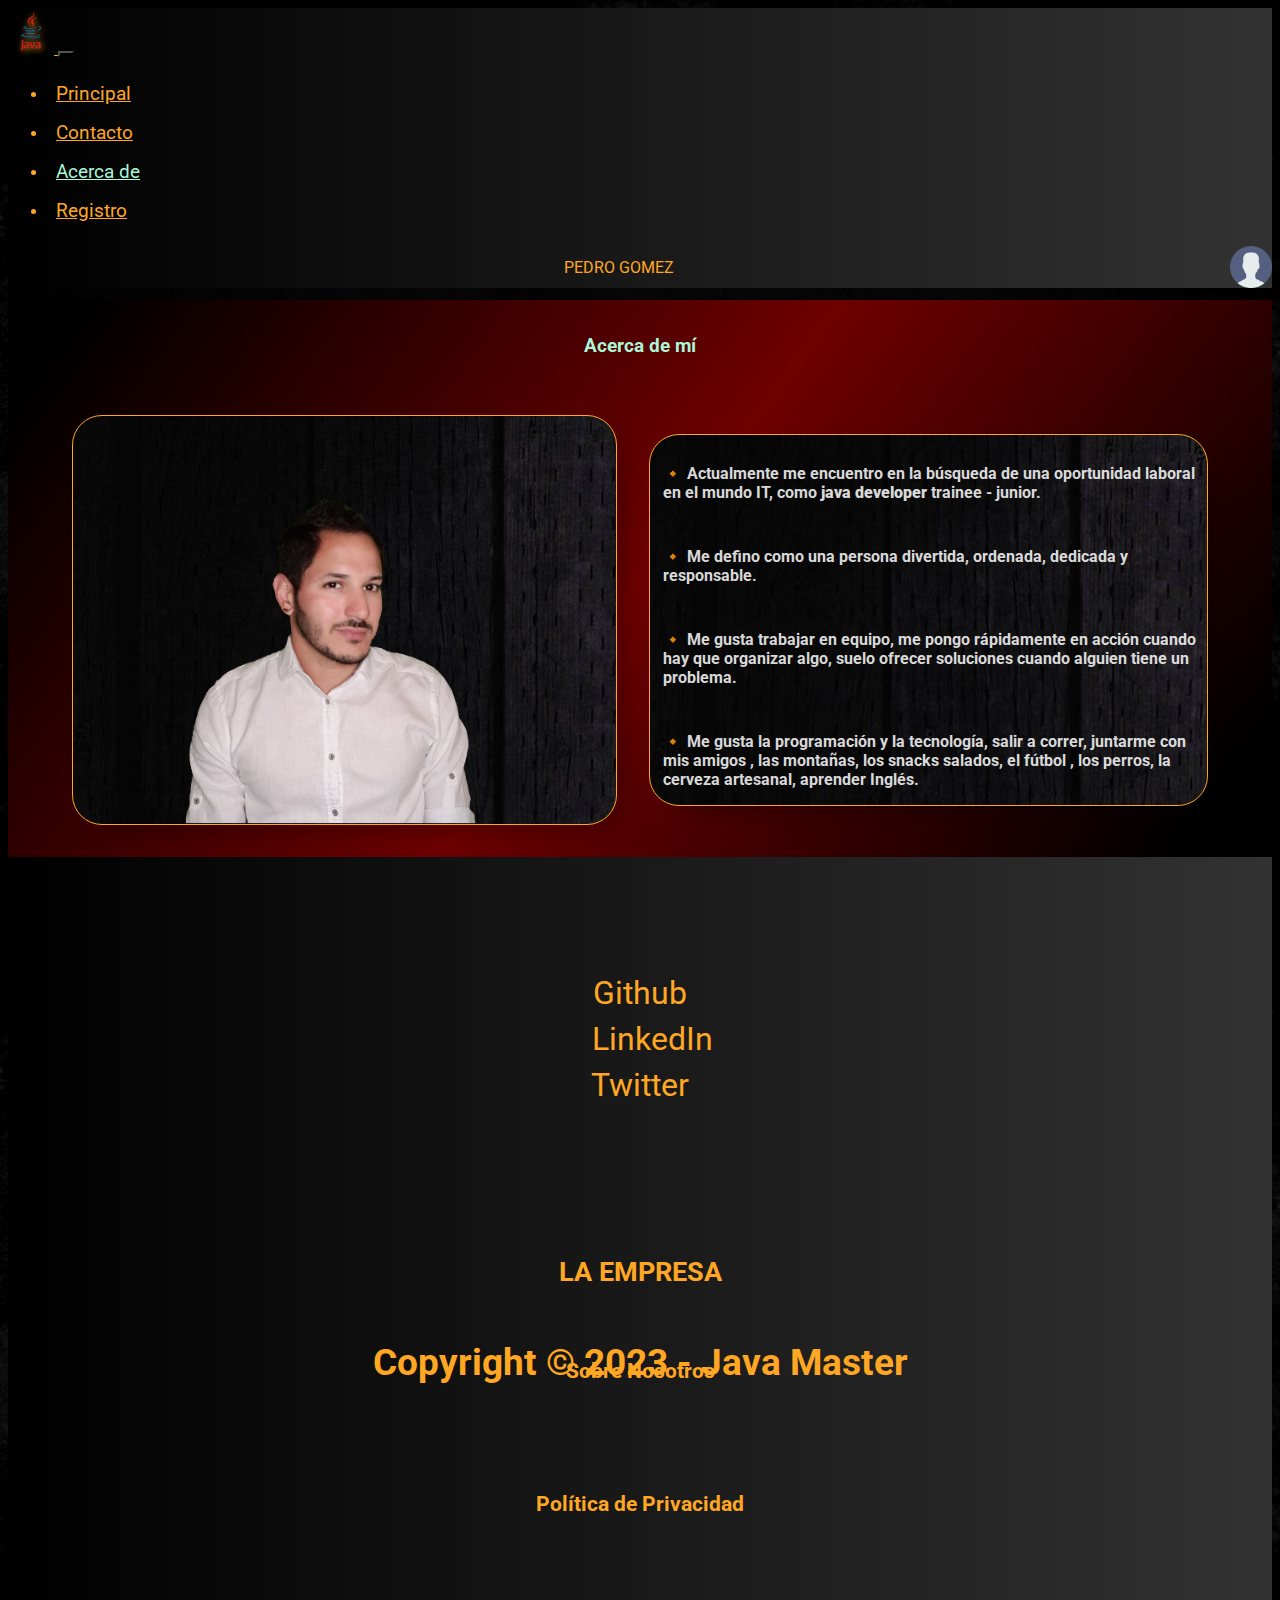
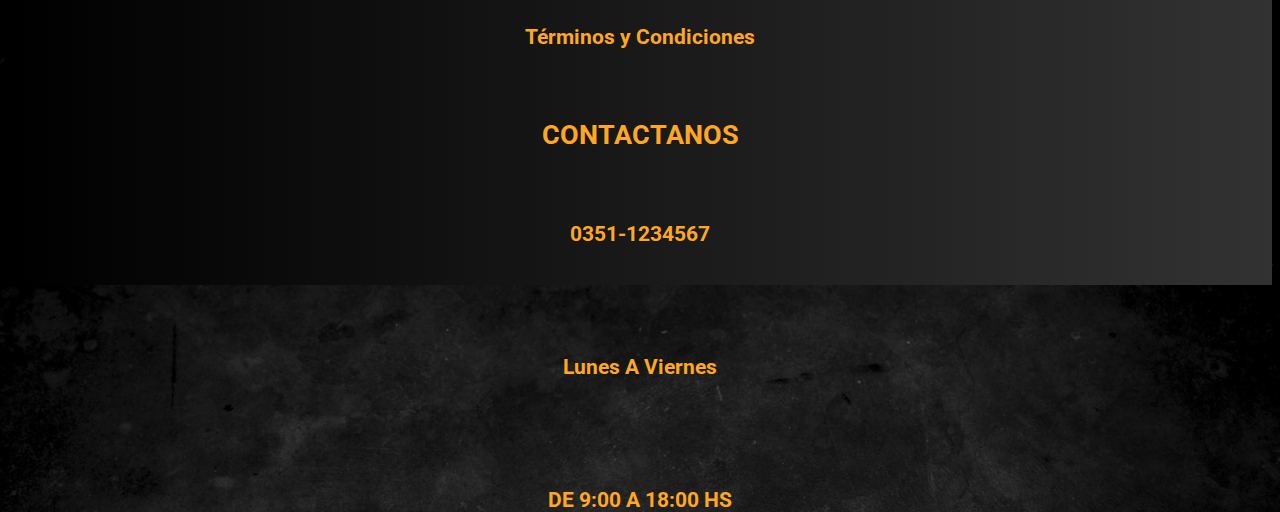
==== pages/about-us/about-us.html @ b2e186c3 "Proyecto entregador front end - Primera entrega" ====
<!DOCTYPE html>
<html lang="es">
<head>
    <meta charset="UTF-8">
    <meta name="viewport" content="width=device-width, initial-scale=1.0">
    <title>Acerca de Nosotros</title>
    <!--=== FAVICON ===-->
    <link rel="icon" href="/assets/images/favicon.ico" type="image/x-icon">
    <!--=== FONT-AWESOME ===-->
    <link rel="stylesheet" href="https://cdnjs.cloudflare.com/ajax/libs/font-awesome/6.4.2/css/all.min.css" 
        integrity="sha512-z3gLpd7yknf1YoNbCzqRKc4qyor8gaKU1qmn+CShxbuBusANI9QpRohGBreCFkKxLhei6S9CQXFEbbKuqLg0DA==" 
        crossorigin="anonymous" referrerpolicy="no-referrer" />
    <!--=== CSS BOOTSTRAP ===-->
    <link href="https://cdn.jsdelivr.net/npm/bootstrap@5.3.1/dist/css/bootstrap.min.css" rel="stylesheet" 
        integrity="sha384-4bw+/aepP/YC94hEpVNVgiZdgIC5+VKNBQNGCHeKRQN+PtmoHDEXuppvnDJzQIu9" crossorigin="anonymous">
    <!--=== CSS ===-->
    <link rel="stylesheet" href="/css/styles.css">
    <link rel="stylesheet" href="/css/about-us.css">
    <!--=== JS BOOTSTRAP ===-->
    <script src="https://cdn.jsdelivr.net/npm/bootstrap@5.3.1/dist/js/bootstrap.bundle.min.js" 
        integrity="sha384-HwwvtgBNo3bZJJLYd8oVXjrBZt8cqVSpeBNS5n7C8IVInixGAoxmnlMuBnhbgrkm" 
        crossorigin="anonymous" defer></script>
    <!--=== JS ===-->
    <script src="/js/script.js" defer></script>
</head>
<body>
    <!-- =============== [ HEADER ] ======================================================================================== -->
    <header class="main-header">
        <!--==== NAVBAR ====-->
        <nav class="navbar navbar-expand-md main-navbar">
            <div class="container-fluid">
                <a class="navbar-brand" href="/">
                    <img src="/assets/images/java.png" alt="logo-java" class="main-logo">
                </a>
                <button class="navbar-toggler" type="button" data-bs-toggle="collapse" data-bs-target="#navbarSupportedContent" 
                    aria-controls="navbarSupportedContent" aria-expanded="false" aria-label="Toggle navigation">
                    <span class="main-menu-icon">
                        <i class="fa-solid fa-bars"></i>
                    </span>
                </button>
                <div class="collapse navbar-collapse" id="navbarSupportedContent">
                    <ul class="navbar-nav me-auto mb-2 mb-lg-0">
                        <li class="nav-item">
                            <a class="nav-link" aria-current="page" href="/">Principal</a>
                        </li>
                        <li class="nav-item">
                            <a class="nav-link" href="/pages/contact/contact.html">Contacto</a>
                        </li>
                        <li class="nav-item">
                            <a class="nav-link active" href="/pages/about-us/about-us.html">Acerca de</a>
                        </li>
                        <li class="nav-item">
                            <a class="nav-link" href="/pages/register/register.html">Registro</a>
                        </li>
                    </ul>
                    <div class="header-user mb-md-0">
                        <i class="fa-solid fa-cart-shopping"></i>
                        <div>PEDRO GOMEZ</div>
                        <img class="header-user-img" src="/assets/images/user.png" alt="user-logo">
                    </div>
                </div>
            </div>
        </nav>
    </header>
    <!-- =============== [ MAIN ] ========================================================================================== -->
    <main class="main-container container-xl">
        <h3 class="mi-titulo">Acerca de mí</h3>
        <section class="about-us-container pt-0">
            <!--==== IMAGE ====-->
            <div class="col-12 col-md-4 about-us">
                <img src="/assets/images/foto.png" class="w-100" alt="Foto Matias Acevedo">
            </div>
            <!--==== DESCRIPTION ====-->
            <div class="col-12 col-md-8 about-us about-us-text">
                <p>🔸 Actualmente me encuentro en la búsqueda de una oportunidad laboral en el mundo IT, como
                    <strong>java developer</strong> trainee - junior.
                </p>
                <p>
                    🔸 Me defino como una persona divertida, ordenada, dedicada y responsable.
                </p>
                <p>
                    🔸 Me gusta trabajar en equipo, me pongo rápidamente en acción cuando hay que organizar algo,
                    suelo ofrecer soluciones cuando alguien tiene un problema.
                </p>
                <p>
                    🔸 Me gusta la programación y la tecnología, salir a correr, juntarme con mis amigos , las montañas,
                    los snacks salados, el fútbol , los perros, la cerveza artesanal, aprender Inglés.
                </p>
            </div>
        </section>
    </main> 
    <!-- =============== [ FOOTER ] ======================================================================================== -->
    <footer class="main-footer-container">
        <div class="row g-0">
            <!--==== SECTION 1 ====-->
            <div class="col-12 col-lg-4">
                <div class="main-footer">
                    <div class="github">
                        <i class="fa-brands fa-github"></i>
                        <a href="https://github.com/MatiasNicolasAcevedo" target="_blank">Github</a>
                    </div>
                    <div class="linkedin">
                        <i class="fa-brands fa-linkedin"></i>
                        <a href="https://www.linkedin.com/in/matias-nicolas-acevedo/" target="_blank">LinkedIn</a>
                    </div>
                    <div class="twitter">
                        <i class="fa-brands fa-x-twitter"></i>
                        <a href="https://twitter.com/MatiasDevelop3r" target="_blank">Twitter</a>
                    </div>
                </div>   
            </div>
            <!--==== SECTION 2 ====-->
            <div class="col-12 col-lg-4">
                <div class="main-footer">
                    <i class="fa-brands fa-java footer-logo-java"></i>
                    <h3>Copyright © 2023 - Java Master</h3>
                </div>  
            </div>
            <!--==== SECTION 3 ====-->
            <div class="col-12 col-lg-4">
                <div class="main-footer">
                    <h5>LA EMPRESA</h5>
                    <h6><a href="/pages/about-us/about-us.html">Sobre Nosotros</a></h6>
                    <h6><a href="/">Política de Privacidad</a></h6>
                    <h6><a href="/">Términos y Condiciones</a></h6>
                    <h5>CONTACTANOS</h5>
                    <h6>0351-1234567</h6>
                    <h6>Lunes A Viernes</h6>
                    <h6>DE 9:00 A 18:00 HS</h6>
                </div>  
            </div>
        </div>
    </footer>
</body>
</html>
---- css/styles.css ----
@import url('https://fonts.googleapis.com/css2?family=Coiny&family=Roboto:wght@400;700&display=swap');

:root {
    --primary-color: #ffa723;
    --secondary-color: #000000d0;
    --terciary-color: #324d00;
    --info-color: linear-gradient(160deg, #030304 0%, #100357 100%);
    --text-custom-light: #fffeb8c0;
    --back-color: linear-gradient(126deg, rgba(0,0,0,1) 5%, rgba(110,0,0,1) 50%, rgba(0,0,0,1) 94%);
    --nav-footer-color: linear-gradient(90deg, rgba(0,0,0,1) 0%, rgba(50,50,50,1) 100%);
    --cyan-color: #acffddfa;
    --button-color: #0bca0b;
    --button-border-color: rgb(255, 252, 47);
    --button-hover-color: #04e004;
    --button-hover-border-color: rgb(236, 0, 0);
}

body {
    background-image: url(/assets/images/fondo.jpg);
    background-size: contain;
    font-family: 'Roboto', sans-serif;
    min-height: 100dvh;
    display: flex;
    flex-direction: column;
}

.neon {
	color: #fff;
	text-shadow:
		0 0 5px rgba(0,178,255,1),
		0 0 10px rgba(0,178,255,1),
		0 0 20px rgba(0,178,255,1),
		0 0 40px rgba(38,104,127,1),
		0 0 80px rgba(38,104,127,1),
		0 0 90px rgba(38,104,127,1),
		0 0 100px rgba(38,104,127,1),
		0 0 140px rgba(38,104,127,1),
		0 0 180px rgba(38,104,127,1);
}

.mi-titulo {
    display: flex;
    justify-content: center;
    align-items: center;
    color: var(--cyan-color);
    padding-top: 1rem;
    padding-bottom: .5rem;
}

/* =============== [ HEADER ] ====================================================================== */
.main-header {
    background-color: var(--secondary-color);
    color: var(--primary-color);
    position: sticky;
    top: 0;
    z-index: 1;
}

.main-navbar {
    padding: 0;
    background: var(--nav-footer-color);
}

.main-navbar .navbar-brand {
    color: var(--primary-color);
}

.main-navbar .navbar-toggler {
    background-color: var(--secondary-color);
}

.main-navbar .nav-link {
    color: var(--primary-color);
    font-size: 1.2rem;
}

.main-navbar .nav-link.active {
    color: var(--cyan-color);
}

.main-menu-icon {
    color: var(--primary-color);
}

.main-navbar .nav-item {
    padding: .5rem;
    transition: .3s;
}

.main-navbar .nav-item:hover {
    background-color: var(--primary-color);
}

.main-navbar .nav-item:hover .nav-link {
    color:var(--cyan-color);
}

.main-navbar .navbar-brand .main-logo {
    width: 46px;
    height: 46px;
    object-fit: cover;
    filter: drop-shadow(1px 1px 3px var(--primary-color));
}

.header-user {
    display: flex;
    align-items: center;
    gap: 12px;
    justify-content: space-between;
    margin-bottom: .75rem;
}

.header-user i {
    font-size: 1.5rem;
}

.header-user-img {
    width: 42px;
    height: 42px;
}

/* =============== [ CAROUSEL SECTION / CAROUSEL ] ================================================= */
.main-carousel {
    z-index: 0;
}

/* =============== [ CAROUSEL SECTION / DESCRIPTION ] =============================================== */
.main-info {
    padding-top: 1rem;
    height: 100%;
    display: flex;
    flex-direction: column;
    justify-content: center;
    text-align: center;
    background: var(--info-color);
    color: var(--text-custom-light);
}

.main-info-title {
    color: var(--cyan-color);
    font-weight: bold;
    margin-top: 1rem;
}

.main-info-text {
    padding: 1rem 2.5rem;
    font-size: 1.5rem;
}

/* =============== [ MAIN ] ========================================================================== */
.main-container {
    background: var(--back-color);
    flex-grow: 1;
    padding: 0;
}

.main-container section[class*="-section"] {
    padding: 1rem;
}

/* =============== [ MAIN / CARD SECTION ] =========================================================== */
.card-container {
    gap: .5rem;
    display: grid;
    grid-template-columns: repeat(auto-fill, minmax(16.87rem, 1fr));
}

/* =============== [ MAIN / CARD SECTION / CARD ] ===================================================== */
.product-card {
    width: 16.87rem;
    border-radius: .75rem;
    height: 32.9rem;
    overflow-x: hidden;
    margin: 1rem auto;
    box-shadow: 1px 1px 8px 0 #AAA;
    display: flex;
    flex-direction: column;
    transition: box-shadow .3s;
}

.product-card:hover {
    box-shadow: 2px 2px 10px 4px #767676;
}

/* =============== [ CARD HEADER ] ===================================================================== */
.card-header {
    display: contents;
    height: 170px;
    position: relative;
    overflow: hidden;
}

.card-header img {
    height: 170px;
    width: 100%;
    object-fit: cover;
    filter: grayscale(.5);
    transition: all .3s ease-in;
}

.product-card:hover .card-header img {
    filter: grayscale(0);
    transform: scale(1.1);
}

/* =============== [ CARD MAIN ] ======================================================================== */
.card-main {
    padding: 4px 8px 16px;
    font-size: 12px;
    display: flex;
    flex-direction: column;
    align-items: flex-start;
    flex: 1;
}

.card-main h2 {
    font-size: 1.3rem;
    color: var(--cyan-color);
    border-bottom: 3px solid;
    border-color: var(--button-color);
    padding-bottom: 1px;
}

.card-main .card-description {
    flex: 1;
}

.card-main p {
    color: var(--text-custom-light);
    font-size: 1rem;
    padding: .5rem .5rem;
    margin: .5rem 0;
    display: -webkit-box;
    -webkit-box-orient: vertical;
    -webkit-line-clamp: 4;
    overflow: auto;
    text-overflow: ellipsis;
}

.card-prices {
    display: flex;
    justify-content: space-between;
    width: 100%;
    align-items: baseline;
}

.card-date {
    font-style: italic;
    color: var(--text-custom-light);
}

.card-price {
    font-size:3rem;
    padding-right: 12px;
    background-size: contain;
}

/* =============== [ CARD FOOTER ] ====================================================================== */
.card-footer {
    padding: 8px;
    display: flex;
    justify-content: space-between;
}

.card-footer button {
    background-color: var(--button-color);
    color: var(--secondary-color);
    padding: 6px;
    margin: 0 0.3rem;
    border: 1px solid transparent;
    border-radius: 5px;
    font-weight: bold;
    font-size: 1.1rem;
    cursor: pointer;
    transition: all .2s ease-in;
}

.card-footer button:hover {
    background-color: var(--button-hover-color);
    border-color: var(--button-hover-border-color);
    color: var(--button-hover-border-color);
}

/* =============== [ FEATURES SECTION ] ================================================================== */
.features-section {
    background-image: linear-gradient(358deg, #060300 0%, #016116a6 50%, #060300 99%);
    margin-top: 2rem;
}

.main-feature {
    height: 300px;
    display: flex;
    flex-direction: column;
    gap: 1rem;
    align-items: center;
    justify-content: center;
    color: var(--cyan-color);
    font-size: 2rem;
}

.main-feature i {
    font-size: 4rem;
}

/* =============== [ FOOTER ] ============================================================================ */
.main-footer-container {
    background: var(--nav-footer-color);
}

.main-footer {
    height: 300px;
    display: flex;
    flex-direction: column;
    gap: .5rem;
    align-items: center;
    justify-content: center;
    color: var(--primary-color);
    font-size: 2rem;
    margin: 2rem 0;
}

.main-footer a {
    text-decoration: none;
    color: var(--primary-color);
}

.main-footer h3 {
    margin-top: .8rem;
}

.main-footer h5 {
    margin: 0.8rem;
}

.linkedin {
    margin-left: 1.5rem;
}

.footer-logo-java {
    font-size: 5rem;
}

/* =============== [ MEDIA QUERIES ] ===================================================================== */
@media screen and (width < 768px ) {
    
    /*--==== MAIN / CARD SECTION / CARD ====--*/
    .product-card {
        width: 80%;
    }

    /*--==== FOOTER ====--*/
    .main-footer-container {
        background: linear-gradient(180deg, rgba(0,0,0,1) 0%, rgba(50,50,50,1) 100%);
    }

}
---- css/about-us.css ----
/* =============== [ MAIN ] ===================================================================== */
.main-container {
    padding: 0rem 2rem;
}

.about-us-container {
    padding: 1rem;
    align-items: center;
    justify-content: center;
    display: flex;
    flex-direction: column;
}

/* =============== [ MAIN / IMAGE ] ===================================================================== */
.about-us {
    display: flex;
    justify-content: center;
    margin: 1rem;
    position: relative;
    border-radius: 30px;
    background-image: url(/assets/images/register-back.jpg);
    color: rgba(255, 255, 255, 0.856);
    overflow: hidden;
    border: solid 1px var(--primary-color);
    -webkit-box-shadow: 14px 14px 33px -20px rgba(0, 0, 0, 0.65);
    -moz-box-shadow: 14px 14px 33px -20px rgba(0, 0, 0, 0.65);
    box-shadow: 14px 14px 33px -20px rgba(0, 0, 0, 0.65);
    flex-direction: column;
}

.about-us img {
    min-height: 300px;
    object-fit: cover;
}

/* =============== [ MAIN / DESCRIPTION ] ===================================================================== */
.about-us p {
    padding: .8rem .4rem 0 .8rem;
    font-weight: 700;
    font-family: 'Roboto';
}

.about-us-text {
    min-height: 320px;
}

/* =============== [ MEDIA QUERIES ] ===================================================================== */
@media screen and (width >= 768px) {

    /*--==== MAIN ====--*/
    .about-us-container {
        flex-direction: row;
    }

    /*--==== MAIN / IMAGE ====--*/
    .about-us img {
        min-height: 320px;
    }
}
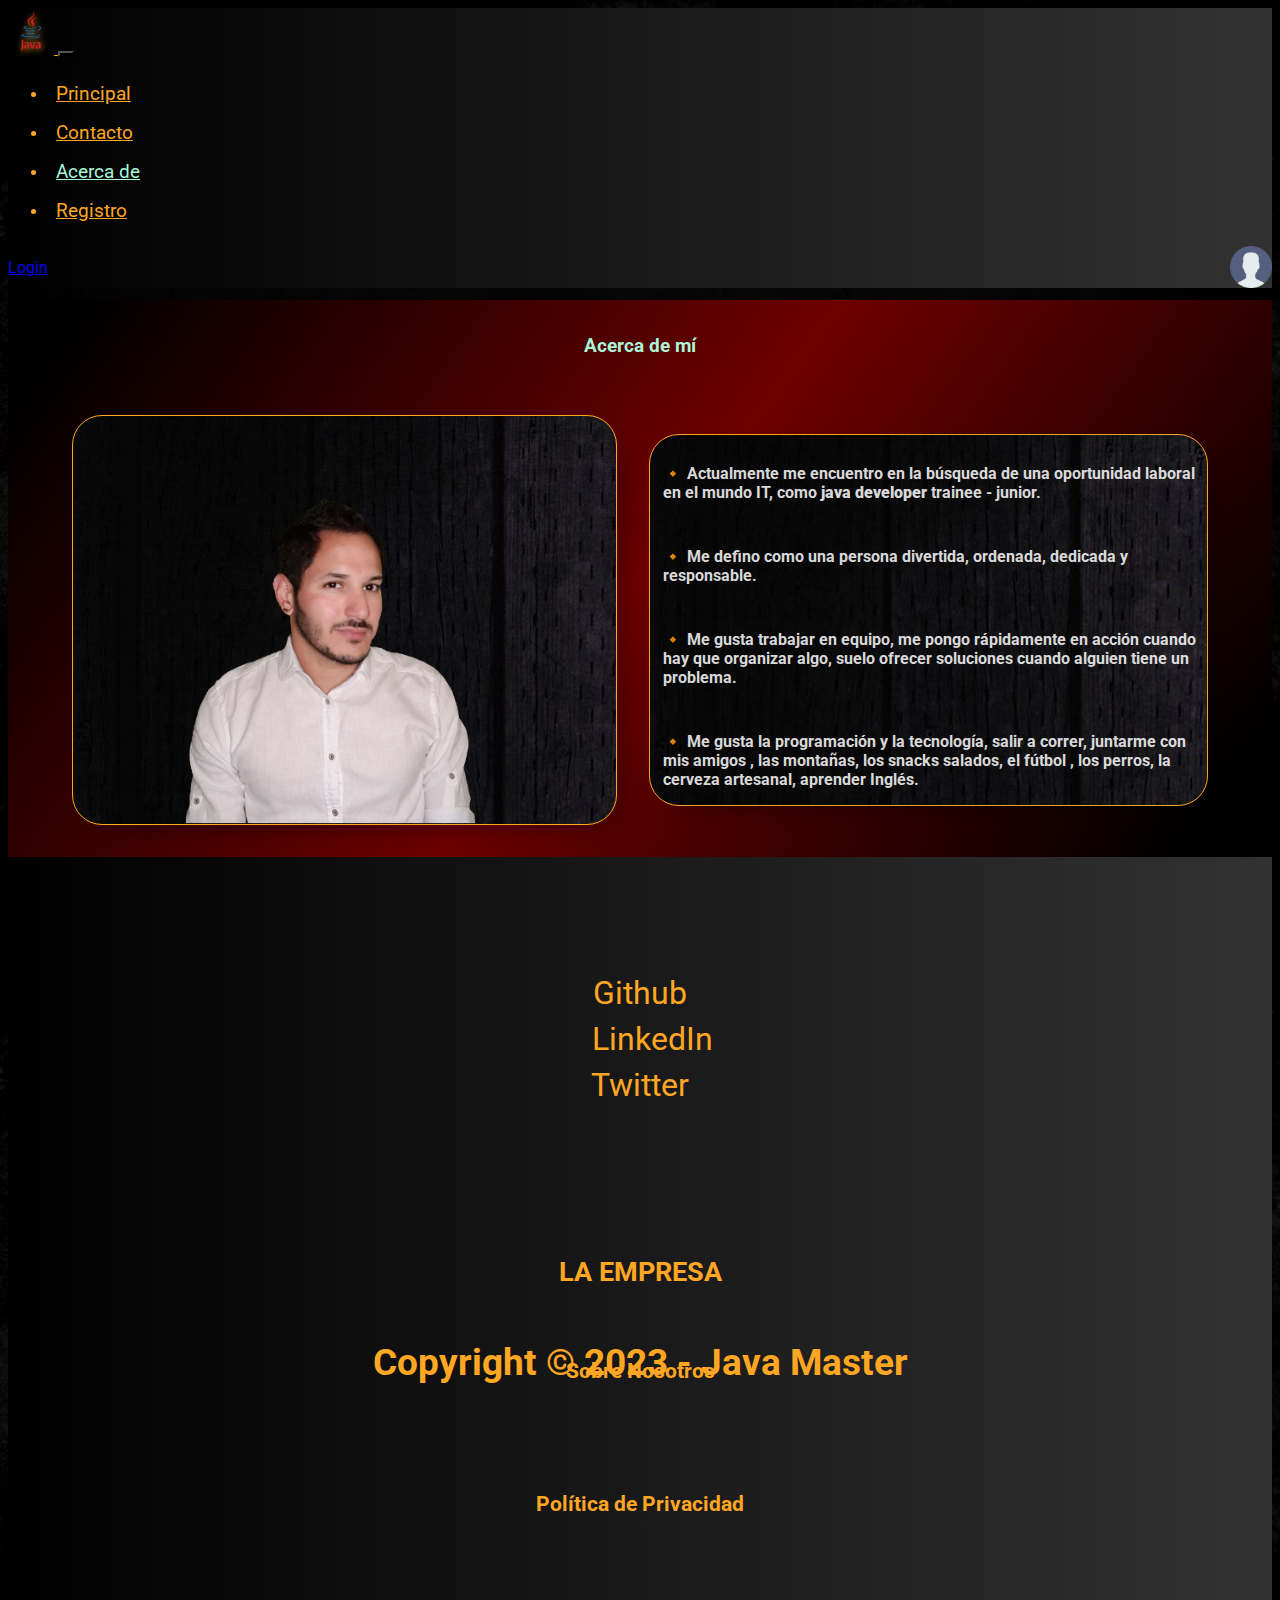
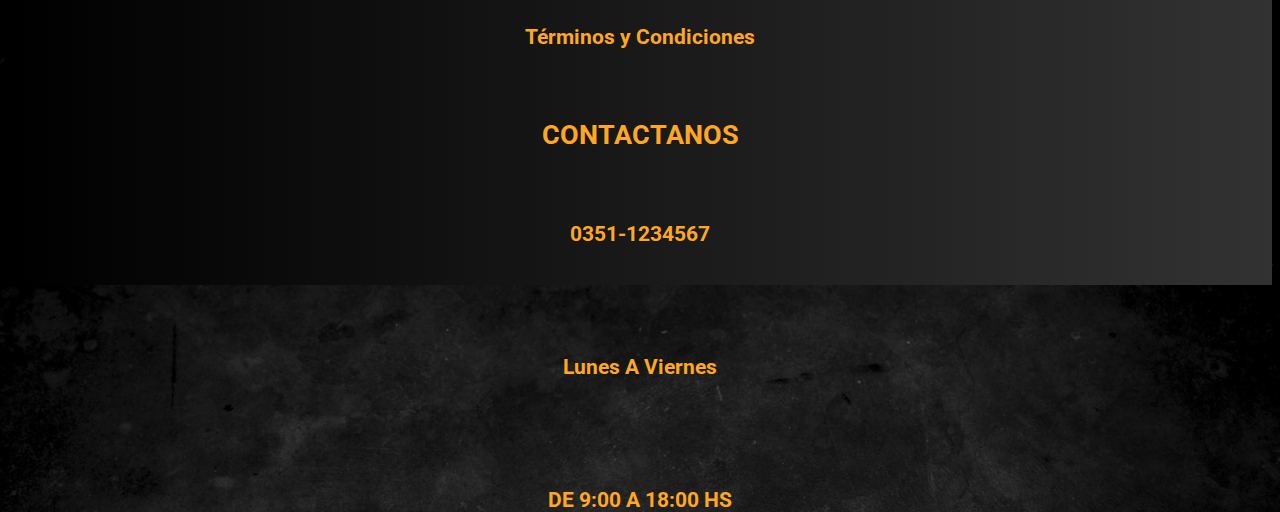
==== commit f8dca6f6: "se actualiza nav en paginas html y links script" ====
--- a/pages/about-us/about-us.html
+++ b/pages/about-us/about-us.html
@@ -3,7 +3,7 @@
 <head>
     <meta charset="UTF-8">
     <meta name="viewport" content="width=device-width, initial-scale=1.0">
-    <title>Acerca de Nosotros</title>
+    <title>Java Master - Acerca de Nosotros</title>
     <!--=== FAVICON ===-->
     <link rel="icon" href="/assets/images/favicon.ico" type="image/x-icon">
     <!--=== FONT-AWESOME ===-->
@@ -16,12 +16,7 @@
     <!--=== CSS ===-->
     <link rel="stylesheet" href="/css/styles.css">
     <link rel="stylesheet" href="/css/about-us.css">
-    <!--=== JS BOOTSTRAP ===-->
-    <script src="https://cdn.jsdelivr.net/npm/bootstrap@5.3.1/dist/js/bootstrap.bundle.min.js" 
-        integrity="sha384-HwwvtgBNo3bZJJLYd8oVXjrBZt8cqVSpeBNS5n7C8IVInixGAoxmnlMuBnhbgrkm" 
-        crossorigin="anonymous" defer></script>
-    <!--=== JS ===-->
-    <script src="/js/script.js" defer></script>
+    
 </head>
 <body>
     <!-- =============== [ HEADER ] ======================================================================================== -->
@@ -39,23 +34,28 @@
                     </span>
                 </button>
                 <div class="collapse navbar-collapse" id="navbarSupportedContent">
-                    <ul class="navbar-nav me-auto mb-2 mb-lg-0">
+                    <ul id="nav-list" class="navbar-nav me-auto mb-2 mb-lg-0">
                         <li class="nav-item">
-                            <a class="nav-link" aria-current="page" href="/">Principal</a>
+                            <a class="nav-link" href="/">Principal</a>
                         </li>
                         <li class="nav-item">
                             <a class="nav-link" href="/pages/contact/contact.html">Contacto</a>
                         </li>
                         <li class="nav-item">
-                            <a class="nav-link active" href="/pages/about-us/about-us.html">Acerca de</a>
+                            <a class="nav-link active" aria-current="page" href="/pages/about-us/about-us.html">Acerca de</a>
                         </li>
                         <li class="nav-item">
                             <a class="nav-link" href="/pages/register/register.html">Registro</a>
                         </li>
                     </ul>
                     <div class="header-user mb-md-0">
+                        <div id="user-action">
+                            <!-- ACA SE AGREGA BOTON LOGIN -->
+                        </div>
+                        <div id="user-header-name">
+                            <!-- ACA SE AGREGA NOMBRE DESDE CURRENT-USER (LOCALSTORAGE) -->
+                        </div>
                         <i class="fa-solid fa-cart-shopping"></i>
-                        <div>PEDRO GOMEZ</div>
                         <img class="header-user-img" src="/assets/images/user.png" alt="user-logo">
                     </div>
                 </div>
@@ -131,5 +131,13 @@
             </div>
         </div>
     </footer>
+
+    <!--=== JS BOOTSTRAP ===-->
+    <script src="https://cdn.jsdelivr.net/npm/bootstrap@5.3.1/dist/js/bootstrap.bundle.min.js" 
+        integrity="sha384-HwwvtgBNo3bZJJLYd8oVXjrBZt8cqVSpeBNS5n7C8IVInixGAoxmnlMuBnhbgrkm" 
+        crossorigin="anonymous"></script>
+    <!--=== JS ===-->
+    <script src="/js/user-info.js"></script>
+    <script src="/js/login.js"></script>
 </body>
 </html>--- a/css/styles.css
+++ b/css/styles.css
@@ -56,6 +56,7 @@
     z-index: 1;
 }
 
+/* =============== [ HEADER / NAVBAR ] ====================================================================== */
 .main-navbar {
     padding: 0;
     background: var(--nav-footer-color);
@@ -88,11 +89,12 @@
 }
 
 .main-navbar .nav-item:hover {
-    background-color: var(--primary-color);
+    background-color: var(--button-hover-border-color);
 }
 
 .main-navbar .nav-item:hover .nav-link {
     color:var(--cyan-color);
+    text-shadow: 1px 1px 0 rgb(0, 0, 0);
 }
 
 .main-navbar .navbar-brand .main-logo {
@@ -257,28 +259,31 @@
 
 /* =============== [ CARD FOOTER ] ====================================================================== */
 .card-footer {
-    padding: 8px;
+    padding: 0.5rem 1rem;
     display: flex;
     justify-content: space-between;
 }
 
-.card-footer button {
-    background-color: var(--button-color);
-    color: var(--secondary-color);
-    padding: 6px;
-    margin: 0 0.3rem;
-    border: 1px solid transparent;
-    border-radius: 5px;
-    font-weight: bold;
-    font-size: 1.1rem;
-    cursor: pointer;
-    transition: all .2s ease-in;
-}
-
-.card-footer button:hover {
-    background-color: var(--button-hover-color);
-    border-color: var(--button-hover-border-color);
-    color: var(--button-hover-border-color);
+.card-footer .boton {
+    padding: 0 0.5rem;
+    border: 4px solid;
+    border-radius: 8px;
+    border-image-slice: 1;
+    background: var(--gradient);
+    -webkit-background-clip: text;
+    -webkit-text-fill-color: white;
+    border-image-source: var(--gradient);
+    text-decoration: none;
+    transition: all .4s ease;
+}
+
+.boton:hover, .boton:focus {
+    background: var(--gradient);
+    -webkit-background-clip: none;
+    -webkit-text-fill-color: rgb(0, 255, 0);
+    border: 4px solid #fff;
+    box-shadow: #222 1px 0 10px;
+    text-decoration: underline;
 }
 
 /* =============== [ FEATURES SECTION ] ================================================================== */
@@ -295,11 +300,13 @@
     align-items: center;
     justify-content: center;
     color: var(--cyan-color);
+    text-shadow: 1px 1px rgb(190, 0, 0);
     font-size: 2rem;
 }
 
 .main-feature i {
     font-size: 4rem;
+    text-shadow: 1px 1px rgb(190, 0, 0);
 }
 
 /* =============== [ FOOTER ] ============================================================================ */
